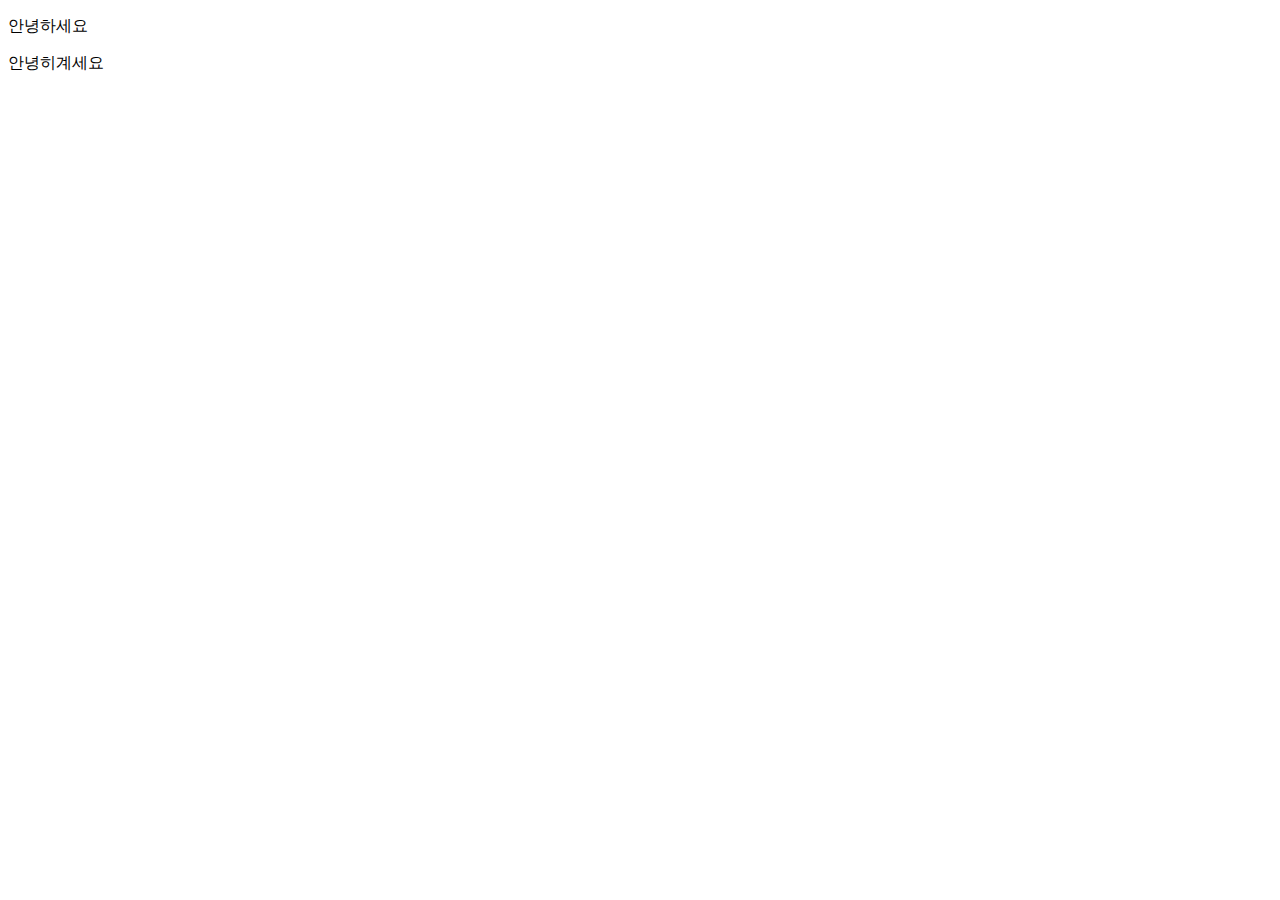
==== NiagaraCollege/PROG1123 The Art of Script Programming/index.html @ 88ed0abb "new file" ====
<!DOCTYPE html>
<html lang="en">
<head>
    <meta charset="UTF-8">
    <meta name="viewport" content="width=device-width, initial-scale=1.0">
    <title>Document</title>
</head>
<body>
    <p>안녕하세요</p>

    <span>안녕히계세요</span>
</body>
</html>
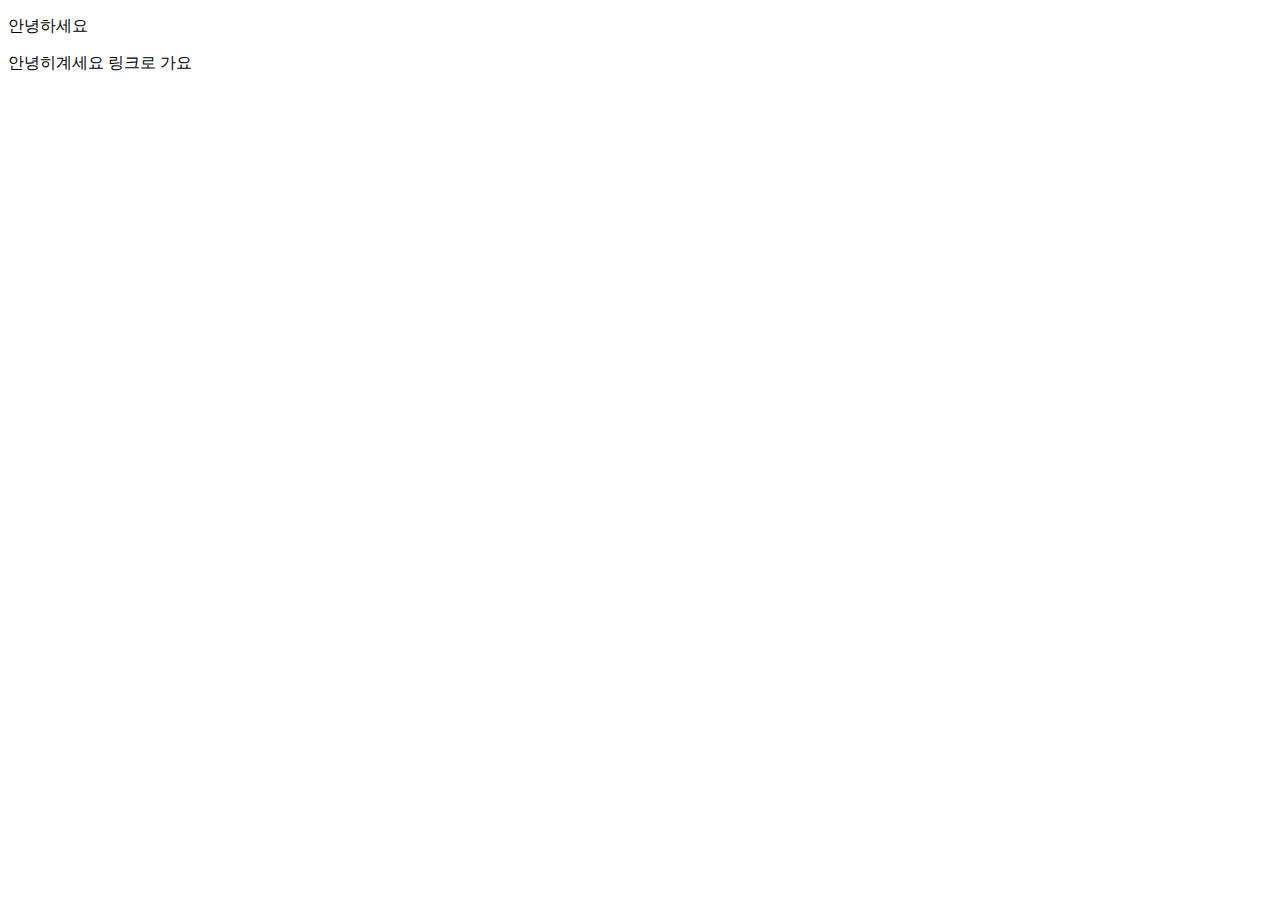
==== commit 72d768a9: "링크 추가" ====
--- a/NiagaraCollege/PROG1123 The Art of Script Programming/index.html
+++ b/NiagaraCollege/PROG1123 The Art of Script Programming/index.html
@@ -9,5 +9,6 @@
     <p>안녕하세요</p>
 
     <span>안녕히계세요</span>
+    <a>링크로 가요</a>
 </body>
 </html>